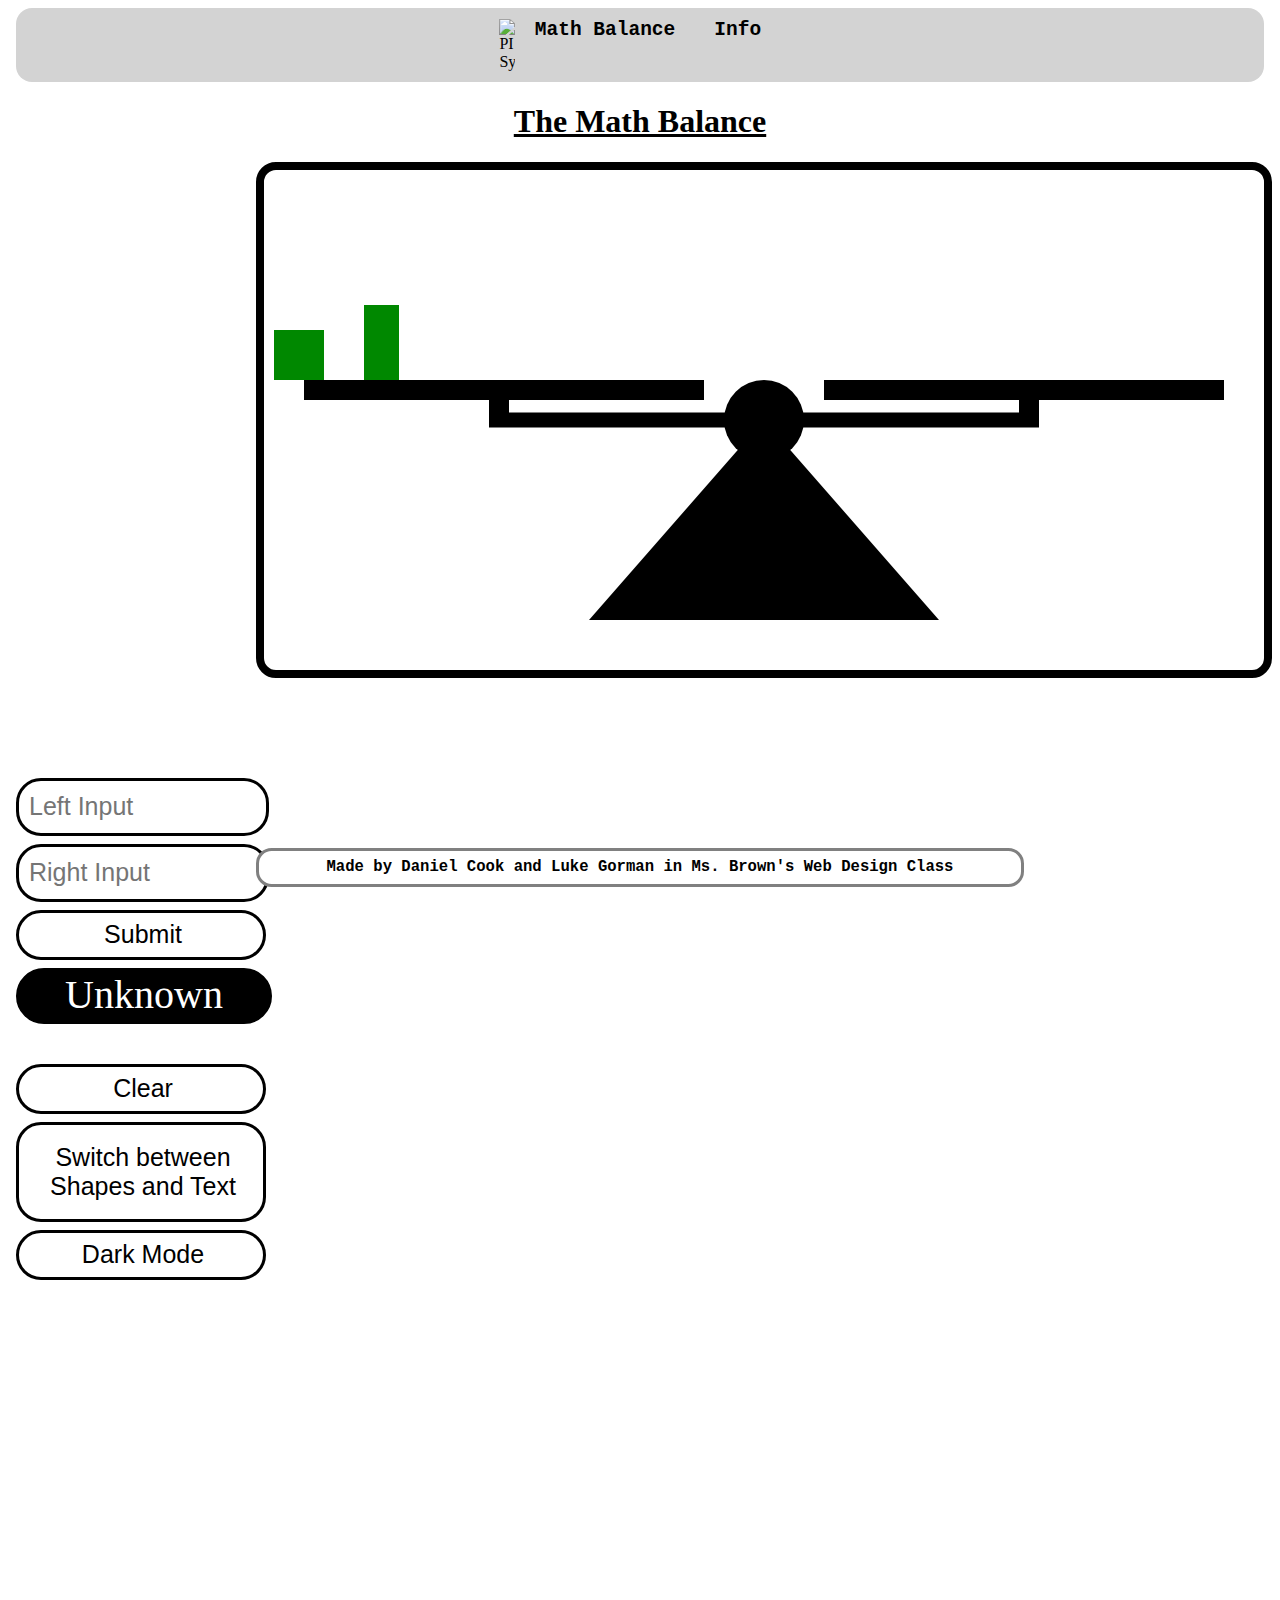
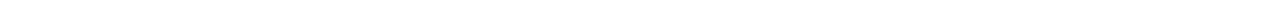
==== index.html @ e9716236 "Added a "logo"" ====
<!DOCTYPE html>
<html lang="en">
<head>
	<title>Balanced Math</title>
	<meta charset="utf-8">
	<link href="style.css" rel="stylesheet">
	<link rel="icon" href="favicon.ico">
</head>
<body id="body">
	<nav id="navBar">
		<img src="favicon.ico" alt="PI Symbol" width="1.3%" align="left">
		<a href="index.html" id="linkNav" class="nav">Math Balance</a>
		<a href="info.html" id="linkNav2" class="nav">Info</a>
	</nav>
	<header id="header">
		<h1 id="title">The Math Balance</h1>
	</header>
	<main>
		<canvas title="This is the JS canvas where all the fun stuff happens" id="canvas" width="1000" height="500" style="margin-bottom: 100px;"></canvas>
		<form id="inputForm" onsubmit="return false;">
			<div class="left">
				<input type="text" class="mathinput" id="leftinput" placeholder="Left Input" title="This is the left input box, enter your equation here and they will appear on the left side of the scale"></input>
			</div>
			<div class="right">
				<input type="text" class="mathinput" id="rightinput" placeholder="Right Input" title="This is the right input box, enter your equation here and they will appear on the right side of the scale"></input>
			</div>
			<div class="submit">
				<button id="submit" style="width:250px;" type="submit" class="submit" onclick="send();" title="Submit the equations you currently have entered in the left and right input boxes">Submit</button>
			</div>
		</form>
		<div class="status">
				<p style="width:250px;" class="status" id="status" title="Our JS function does not know if these equations you just entered are equal or not">Unknown</p>
		</div>
		<div class="submit">
			<button id="clear" style="width:250px;" type="submit" class="submit" onclick="clearCanvas();" title="Clears the scale area, removing all entered equations and shapes">Clear</button>
		</div>
		<div class="submit">
			<button type="submit" id="switch" class="submit2" onclick="switchShapesAndText();" title="Switches between whether your equations should be visualized as shapes or plain text. Currently on text">Switch between Shapes and Text</button>
		</div>
		<div class="dark">
			<button type="submit" id="darkButton" class="dark" onclick="darkMode();" title="Enables or disables Dark Mode for this page">Dark Mode</button>
		</div>
		<br><br><br><br><br><br><br><br><br><br><br><br><br><br><br><br><br><br>
	</main>
	<footer>
		<p id="footer" class="footer">
				Made by Daniel Cook and Luke Gorman in Ms. Brown's Web Design Class
		</p>
	</footer>
</body>
<script src="DanielMath.js" onload="loaded();"></script>
<script src="Math.js" defer></script>
</html>
---- style.css ----
header {
	text-align: center;
	text-decoration: underline;
}
main {
	position: relative;
	text-align: center;
}
nav {
	display: flex;
	justify-content: center;
	background-color: lightgray;
	margin: 0.5em;
	padding: 0.5em;
	border: 3px solid transparent;
	border-radius: 1em;
}
a.nav {
	text-decoration: underline;
	text-decoration-color: transparent;
	margin-left: 1em;
	margin-right: 1em;
	font-family: monospace;
	font-weight: bold;
	color: black;
	font-size: 1.5em;
	transition: text-decoration-color 0.5s;
}
a.nav:hover {
	text-decoration-color: currentColor;
}
a.emailLink {
	font-size: auto;
	transition: font-size 0.65s;
}
a.emailLink:hover {
	font-size: 125%;
}
div.left {
	margin: 0.5em;
	text-align:left;
}
div.right {
	margin: 0.5em;
	text-align:left;
}
div.submit {
	margin: 0.5em;
	text-align:left;
}
div.dark {
	margin: 0.5em;
	text-align:left;
}
div.clear {
	margin: 0.5em;
	text-align:left;
}
div.status {
	margin: 0.5em;
	text-align: middle;
}
p.status {
	margin-top: 0px;
	border: 3px solid black;
	border-radius: 1em;
	background-color: black;
	color: white;
	width: 300px;
	height: 50px;
	font-size: 2.5em;
	transition: background-color 0.65s, color 0.65s;
}
button.submit {
	background-color: white;
	border: 3px solid black;
	border-radius: 1em;
	width: 300px;
	height: 50px;
	font-size:25px;
	padding-left:10px;
	transition: background-color 0.65s,height 0.65s, font-size 0.65s;
}
button.submit:hover {
	background-color: lightgray;
	height: 100px;
	font-size: 35px;
}
button.dark {
	background-color: white;
	border: 3px solid black;
	border-radius: 1em;
	width: 250px;
	height: 50px;
	font-size:25px;
	padding-left:10px;
	transition: background-color 0.65s,height 0.65s,font-size 0.65s;
}
button.dark:hover {
	background-color: lightgray;
	height: 100px;
	font-size: 35px;
}
button.submit2 {
	background-color: white;
	border: 3px solid black;
	border-radius: 1em;
	width: 250px;
	height: 100px;
	font-size:25px;
	padding-left:10px;
	transition: background-color 0.65s,height 0.65s;
}
button.submit2:hover {
	background-color: lightgray;
	height: 140px;
}
button.clear {
	background-color: white;
	border: 3px solid black;
	border-radius: 1em;
	width: 300px;
	height: 50px;
	font-size:25px;
	padding-left:10px;
	transition: background-color 0.65s,height 0.65s,font-size 0.65s;
}
button.clear:hover {
	background-color: lightgray;
	height: 100px;
	font-size: 35px;
}
input.mathinput {
	background-color: white;
	border: 3px solid black;
	border-radius: 1em;
	width: 235px;
	height: 50px;
	font-size:25px;
	padding-left:10px;
	transition: width 0.65s;
}
footer {
	bottom: 0;
	left: 0;
	position: fixed;
	right: 0;
	text-align: center;
}
p.footer {
	font-family: monospace;
	font-weight: bold;
	font-size: 1.2em;
	background-color: white;
	color: black;
	margin: 1%;
	padding: 0.5em;
	margin-left: 20%;
	margin-right: 20%;
	border: 3px solid gray;
	border-radius: 1em;
	transition: padding 0.65s, font-size 0.65s;
}
p.footer:hover {
	padding: 1.5em;
	font-size: 1.3em;
}
div.guide {
	position: relative;
	top: 200px;
}
h1.guide {
	font-family: sans-serif;
	font-size: 2em;
}
p.guide {
	font-family: sans-serif;
	text-align: center;
	padding-left: 15em;
	padding-right: 15em;
}
p.content {
	margin-left: auto;
	margin-right: auto;
	width: 50%;
}
#canvas {
	border: 8px solid black;
	border-radius:20px;
	float: right;
}
input.mathinput:hover {
	width: 22%;
}
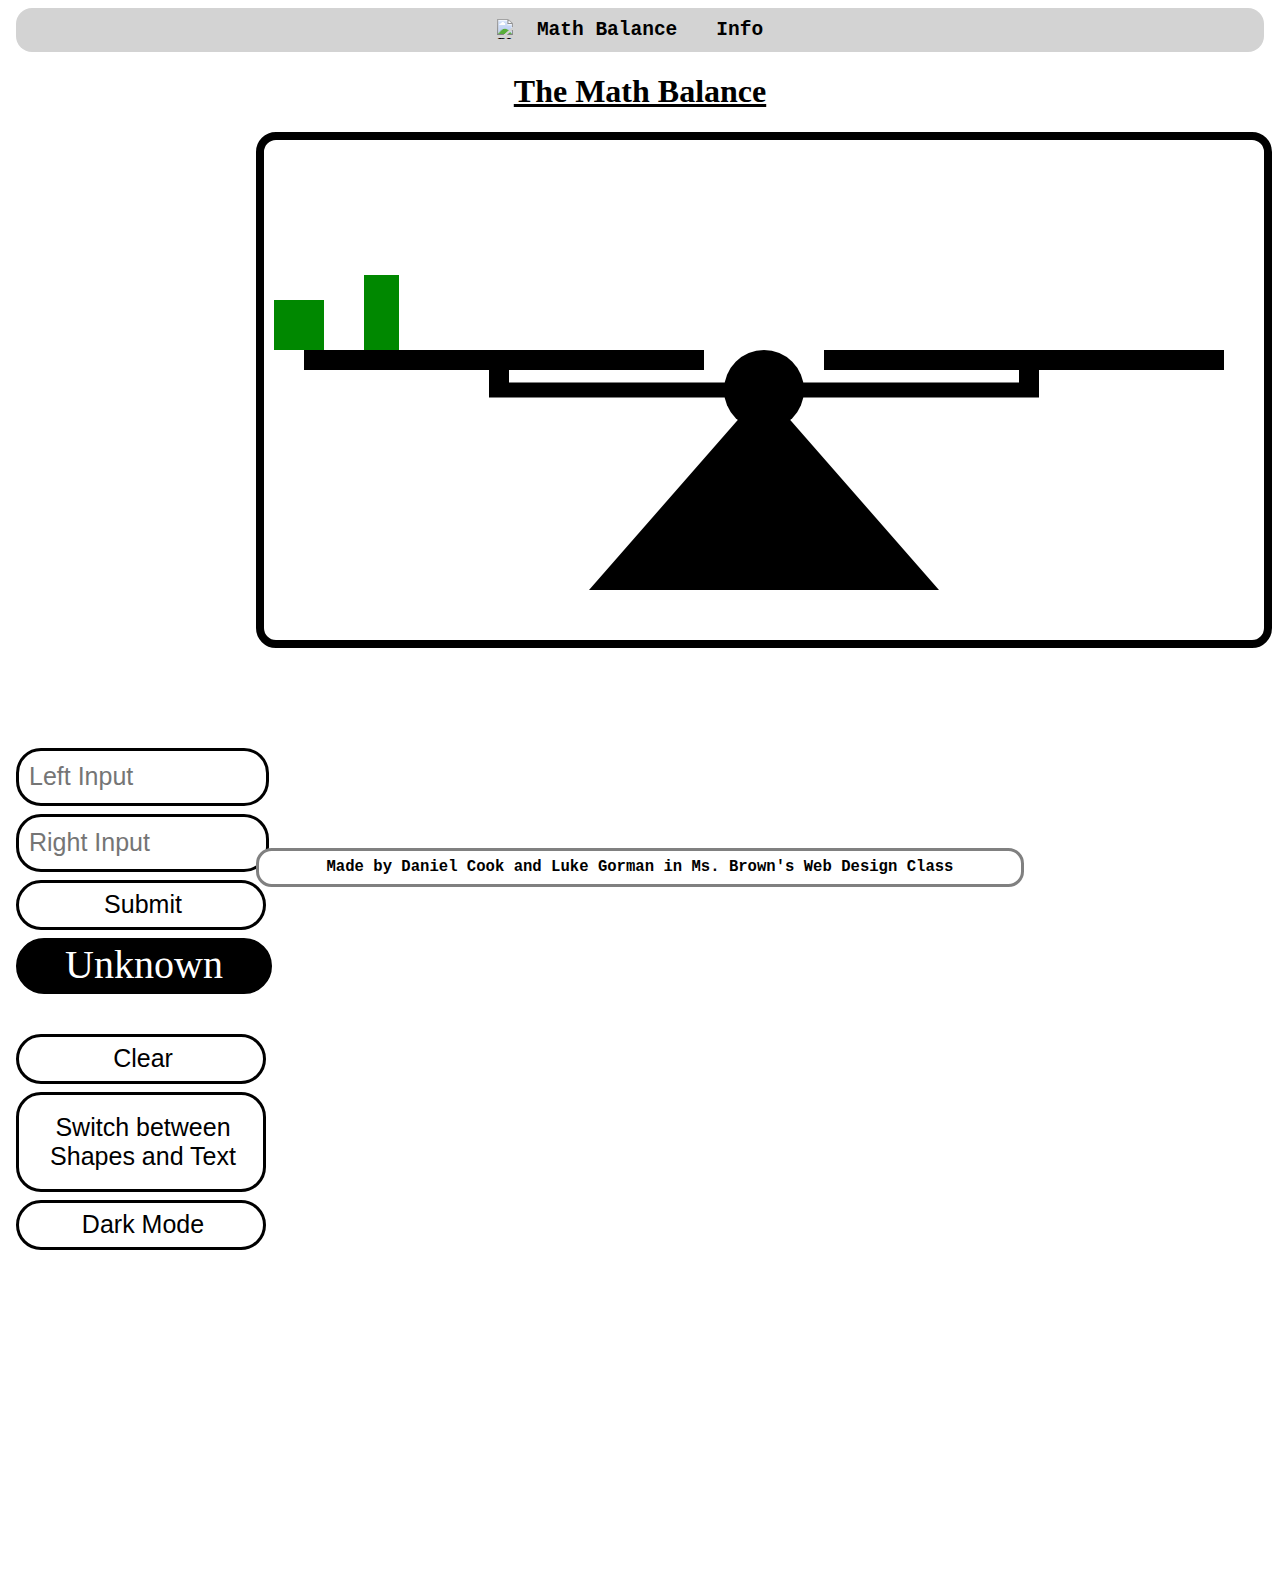
==== commit b66a402e: "Fixed a couple minor things" ====
--- a/index.html
+++ b/index.html
@@ -8,7 +8,7 @@
 </head>
 <body id="body">
 	<nav id="navBar">
-		<img src="favicon.ico" alt="PI Symbol" width="1.3%" align="left">
+		<img src="favicon.ico" alt="PI Symbol" width="20px" height="20px" align="left">
 		<a href="index.html" id="linkNav" class="nav">Math Balance</a>
 		<a href="info.html" id="linkNav2" class="nav">Info</a>
 	</nav>
--- a/style.css
+++ b/style.css
@@ -138,7 +138,6 @@
 	height: 50px;
 	font-size:25px;
 	padding-left:10px;
-	transition: width 0.65s;
 }
 footer {
 	bottom: 0;
@@ -189,6 +188,3 @@
 	border-radius:20px;
 	float: right;
 }
-input.mathinput:hover {
-	width: 22%;
-}
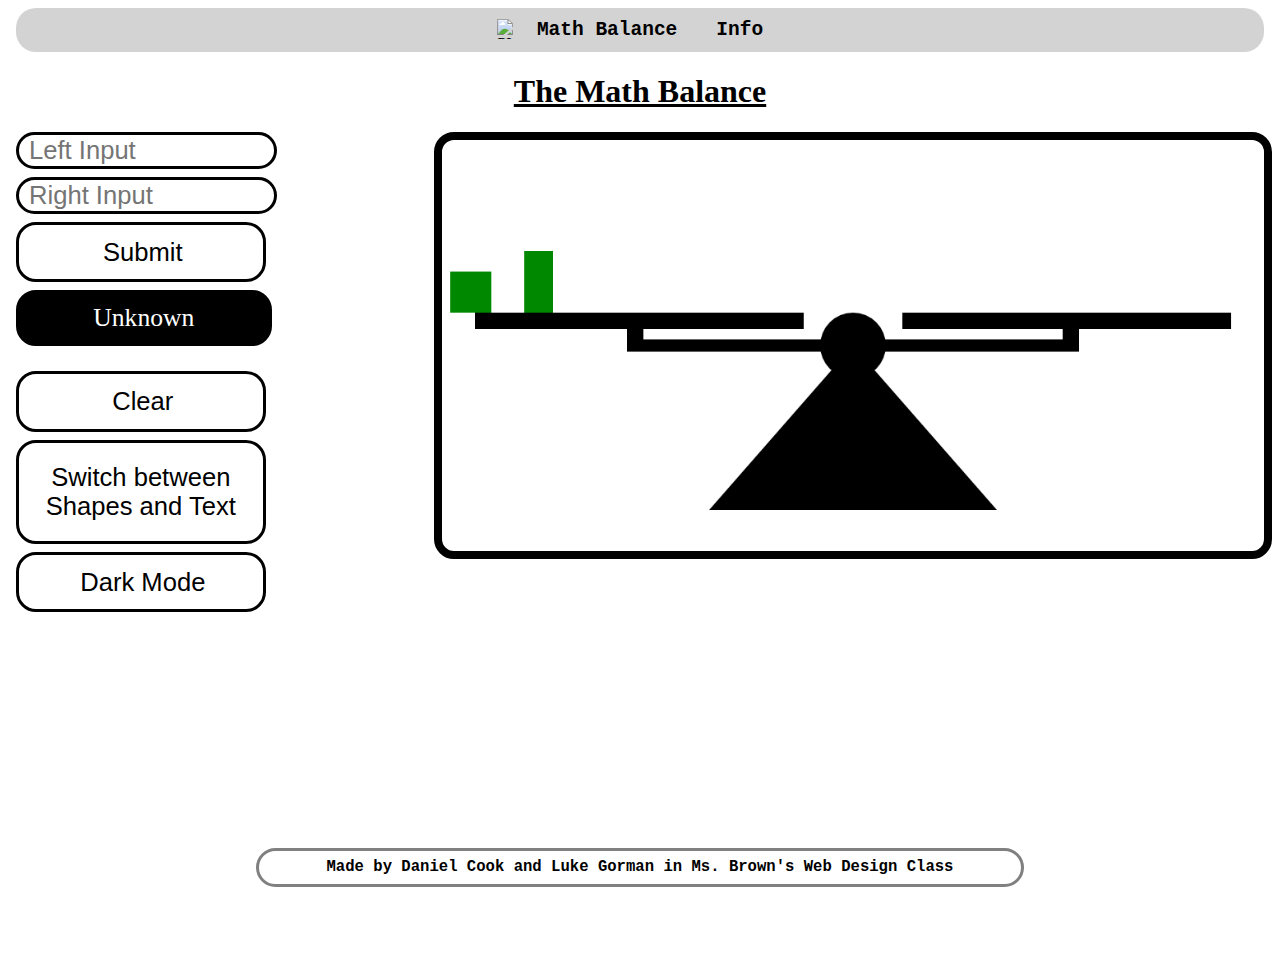
==== commit 33af1825: "Fixed validation" ====
--- a/index.html
+++ b/index.html
@@ -8,7 +8,7 @@
 </head>
 <body id="body">
 	<nav id="navBar">
-		<img src="favicon.ico" alt="PI Symbol" width="20px" height="20px" align="left">
+		<img src="favicon.ico" alt="PI Symbol" width="20" height="20">
 		<a href="index.html" id="linkNav" class="nav">Math Balance</a>
 		<a href="info.html" id="linkNav2" class="nav">Info</a>
 	</nav>
@@ -16,26 +16,26 @@
 		<h1 id="title">The Math Balance</h1>
 	</header>
 	<main>
-		<canvas title="This is the JS canvas where all the fun stuff happens" id="canvas" width="1000" height="500" style="margin-bottom: 100px;"></canvas>
+		<canvas title="This is the JS canvas where all the fun stuff happens" id="canvas" width="1000" height="500"></canvas>
 		<form id="inputForm" onsubmit="return false;">
 			<div class="left">
-				<input type="text" class="mathinput" id="leftinput" placeholder="Left Input" title="This is the left input box, enter your equation here and they will appear on the left side of the scale"></input>
+				<input type="text" class="mathinput" id="leftinput" placeholder="Left Input" title="This is the left input box, enter your equation here and they will appear on the left side of the scale">
 			</div>
 			<div class="right">
-				<input type="text" class="mathinput" id="rightinput" placeholder="Right Input" title="This is the right input box, enter your equation here and they will appear on the right side of the scale"></input>
+				<input type="text" class="mathinput" id="rightinput" placeholder="Right Input" title="This is the right input box, enter your equation here and they will appear on the right side of the scale">
 			</div>
 			<div class="submit">
-				<button id="submit" style="width:250px;" type="submit" class="submit" onclick="send();" title="Submit the equations you currently have entered in the left and right input boxes">Submit</button>
+				<button id="submit" type="submit" class="submit" onclick="send();" title="Submit the equations you currently have entered in the left and right input boxes">Submit</button>
 			</div>
 		</form>
 		<div class="status">
-				<p style="width:250px;" class="status" id="status" title="Our JS function does not know if these equations you just entered are equal or not">Unknown</p>
+				<p class="status" id="status" title="Our JS function does not know if these equations you just entered are equal or not">Unknown</p>
 		</div>
 		<div class="submit">
-			<button id="clear" style="width:250px;" type="submit" class="submit" onclick="clearCanvas();" title="Clears the scale area, removing all entered equations and shapes">Clear</button>
+			<button id="clear" type="submit" class="submit" onclick="clearCanvas();" title="Clears the scale area, removing all entered equations and shapes">Clear</button>
 		</div>
 		<div class="submit">
-			<button type="submit" id="switch" class="submit2" onclick="switchShapesAndText();" title="Switches between whether your equations should be visualized as shapes or plain text. Currently on text">Switch between Shapes and Text</button>
+			<button type="submit" id="switch" class="submit2" onclick="switchShapesAndText();" title="Switches between whether your equations should be visualized as shapes or plain text.">Switch between Shapes and Text</button>
 		</div>
 		<div class="dark">
 			<button type="submit" id="darkButton" class="dark" onclick="darkMode();" title="Enables or disables Dark Mode for this page">Dark Mode</button>
--- a/style.css
+++ b/style.css
@@ -13,7 +13,7 @@
 	margin: 0.5em;
 	padding: 0.5em;
 	border: 3px solid transparent;
-	border-radius: 1em;
+	border-radius: 20px;
 }
 a.nav {
 	text-decoration: underline;
@@ -30,7 +30,7 @@
 	text-decoration-color: currentColor;
 }
 a.emailLink {
-	font-size: auto;
+	font-size: inherit;
 	transition: font-size 0.65s;
 }
 a.emailLink:hover {
@@ -58,85 +58,93 @@
 }
 div.status {
 	margin: 0.5em;
-	text-align: middle;
+	text-align: center;
 }
 p.status {
 	margin-top: 0px;
 	border: 3px solid black;
-	border-radius: 1em;
+	border-radius: 20px;
 	background-color: black;
 	color: white;
-	width: 300px;
-	height: 50px;
-	font-size: 2.5em;
+	width: 20%;
+	height: auto;
+	font-size: 2vw;
+	padding-top: 0.75vw;
+	padding-bottom: 0.75vw;
 	transition: background-color 0.65s, color 0.65s;
 }
 button.submit {
 	background-color: white;
 	border: 3px solid black;
-	border-radius: 1em;
+	border-radius: 20px;
+	width: 20%;
+	height: auto;
+	font-size:2vw;
+	padding-left:10px;
+	padding-top: 1vw;
+	padding-bottom: 1vw;
+	transition: background-color 0.65s,padding 0.65s, font-size 0.65s;
+}
+button.submit:hover {
+	background-color: lightgray;
+	padding: 2vw;
+	font-size: 2.5vw;
+}
+button.dark {
+	background-color: white;
+	border: 3px solid black;
+	border-radius: 20px;
+	width: 20%;
+	height: auto;
+	font-size:2vw;
+	padding-left:10px;
+	padding-top: 1vw;
+	padding-bottom: 1vw;
+	transition: background-color 0.65s,padding 0.65s,font-size 0.65s;
+}
+button.dark:hover {
+	background-color: lightgray;
+	padding: 1.5vw;
+	font-size: 2.5vw;
+}
+button.submit2 {
+	background-color: white;
+	border: 3px solid black;
+	border-radius: 20px;
+	width: 20%;
+	height: auto;
+	font-size:2vw;
+	padding-left:10px;
+	padding: 20px;
+	transition: background-color 0.65s,padding-top 0.65s,padding-bottom 0.65s;
+}
+button.submit2:hover {
+	background-color: lightgray;
+	padding-top: 4vw;
+	padding-bottom: 4vw;
+}
+button.clear {
+	background-color: white;
+	border: 3px solid black;
+	border-radius: 20px;
 	width: 300px;
 	height: 50px;
 	font-size:25px;
 	padding-left:10px;
-	transition: background-color 0.65s,height 0.65s, font-size 0.65s;
-}
-button.submit:hover {
+	transition: background-color 0.65s,height 0.65s,font-size 0.65s;
+}
+button.clear:hover {
 	background-color: lightgray;
 	height: 100px;
 	font-size: 35px;
 }
-button.dark {
-	background-color: white;
-	border: 3px solid black;
-	border-radius: 1em;
-	width: 250px;
-	height: 50px;
-	font-size:25px;
-	padding-left:10px;
-	transition: background-color 0.65s,height 0.65s,font-size 0.65s;
-}
-button.dark:hover {
-	background-color: lightgray;
-	height: 100px;
-	font-size: 35px;
-}
-button.submit2 {
-	background-color: white;
-	border: 3px solid black;
-	border-radius: 1em;
-	width: 250px;
-	height: 100px;
-	font-size:25px;
-	padding-left:10px;
-	transition: background-color 0.65s,height 0.65s;
-}
-button.submit2:hover {
-	background-color: lightgray;
-	height: 140px;
-}
-button.clear {
-	background-color: white;
-	border: 3px solid black;
-	border-radius: 1em;
-	width: 300px;
-	height: 50px;
-	font-size:25px;
-	padding-left:10px;
-	transition: background-color 0.65s,height 0.65s,font-size 0.65s;
-}
-button.clear:hover {
-	background-color: lightgray;
-	height: 100px;
-	font-size: 35px;
-}
 input.mathinput {
 	background-color: white;
 	border: 3px solid black;
-	border-radius: 1em;
-	width: 235px;
-	height: 50px;
-	font-size:25px;
+	border-radius: 20px;
+	width:19vw;
+	height: auto;
+	font-size:2vw;
 	padding-left:10px;
 }
 footer {
@@ -157,7 +165,7 @@
 	margin-left: 20%;
 	margin-right: 20%;
 	border: 3px solid gray;
-	border-radius: 1em;
+	border-radius: 20px;
 	transition: padding 0.65s, font-size 0.65s;
 }
 p.footer:hover {
@@ -187,4 +195,6 @@
 	border: 8px solid black;
 	border-radius:20px;
 	float: right;
-}
+	margin-bottom: 100px;
+	width:65%;
+}
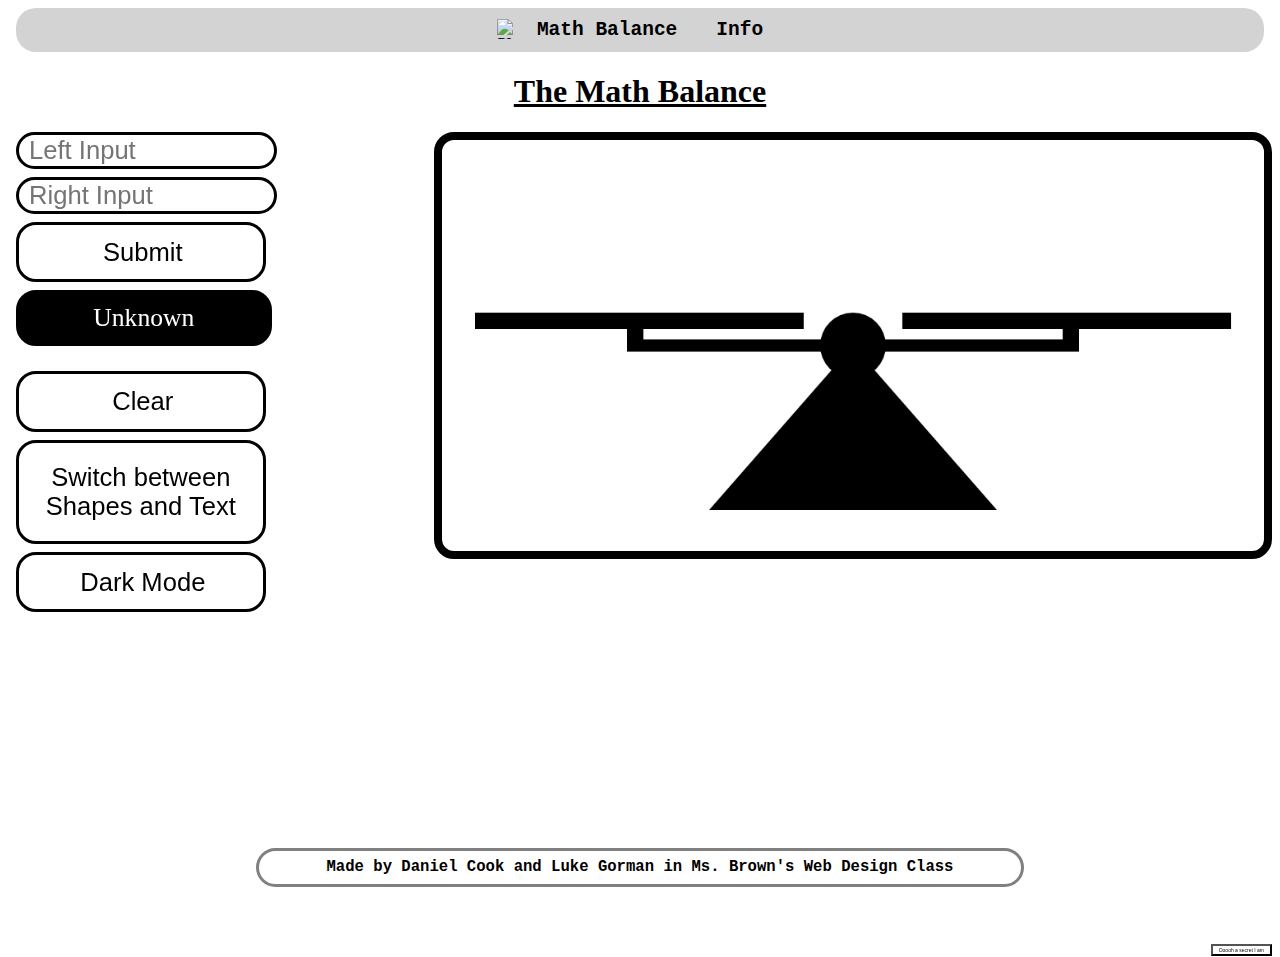
==== commit 60e99a5d: "Added a secret" ====
--- a/index.html
+++ b/index.html
@@ -35,12 +35,12 @@
 			<button id="clear" type="submit" class="submit" onclick="clearCanvas();" title="Clears the scale area, removing all entered equations and shapes">Clear</button>
 		</div>
 		<div class="submit">
-			<button type="submit" id="switch" class="submit2" onclick="switchShapesAndText();" title="Switches between whether your equations should be visualized as shapes or plain text.">Switch between Shapes and Text</button>
+			<button type="submit" id="switch" class="submit2" onclick="switchShapesAndText();" title="Switches between whether your equations should be visualized as shapes or plain text. Omits constants higher than 1">Switch between Shapes and Text</button>
 		</div>
 		<div class="dark">
 			<button type="submit" id="darkButton" class="dark" onclick="darkMode();" title="Enables or disables Dark Mode for this page">Dark Mode</button>
 		</div>
-		<br><br><br><br><br><br><br><br><br><br><br><br><br><br><br><br><br><br>
+		<br><br><br><br><br><br><br><br><br><br><br><br><br><br><br><br><br><br><button class="secret" onclick="secret();">Ooooh a secret I am</button>
 	</main>
 	<footer>
 		<p id="footer" class="footer">
--- a/style.css
+++ b/style.css
@@ -14,6 +14,10 @@
 	padding: 0.5em;
 	border: 3px solid transparent;
 	border-radius: 20px;
+}
+span.emphasis {
+	font-weight: bold;
+	color: red;
 }
 a.nav {
 	text-decoration: underline;
@@ -26,6 +30,14 @@
 	font-size: 1.5em;
 	transition: text-decoration-color 0.5s;
 }
+div.aligner {
+	margin-left: auto;
+	margin-right: auto;
+	display: table;
+}
+ul {
+	text-align: left;
+}
 a.nav:hover {
 	text-decoration-color: currentColor;
 }
@@ -198,3 +210,12 @@
 	margin-bottom: 100px;
 	width:65%;
 }
+button.secret {
+	background-color: transparent;
+	font-size: 5px;
+	float: right;
+	transition: background-color 0.5s;
+}
+button.secret:hover {
+	background-color: red;
+}
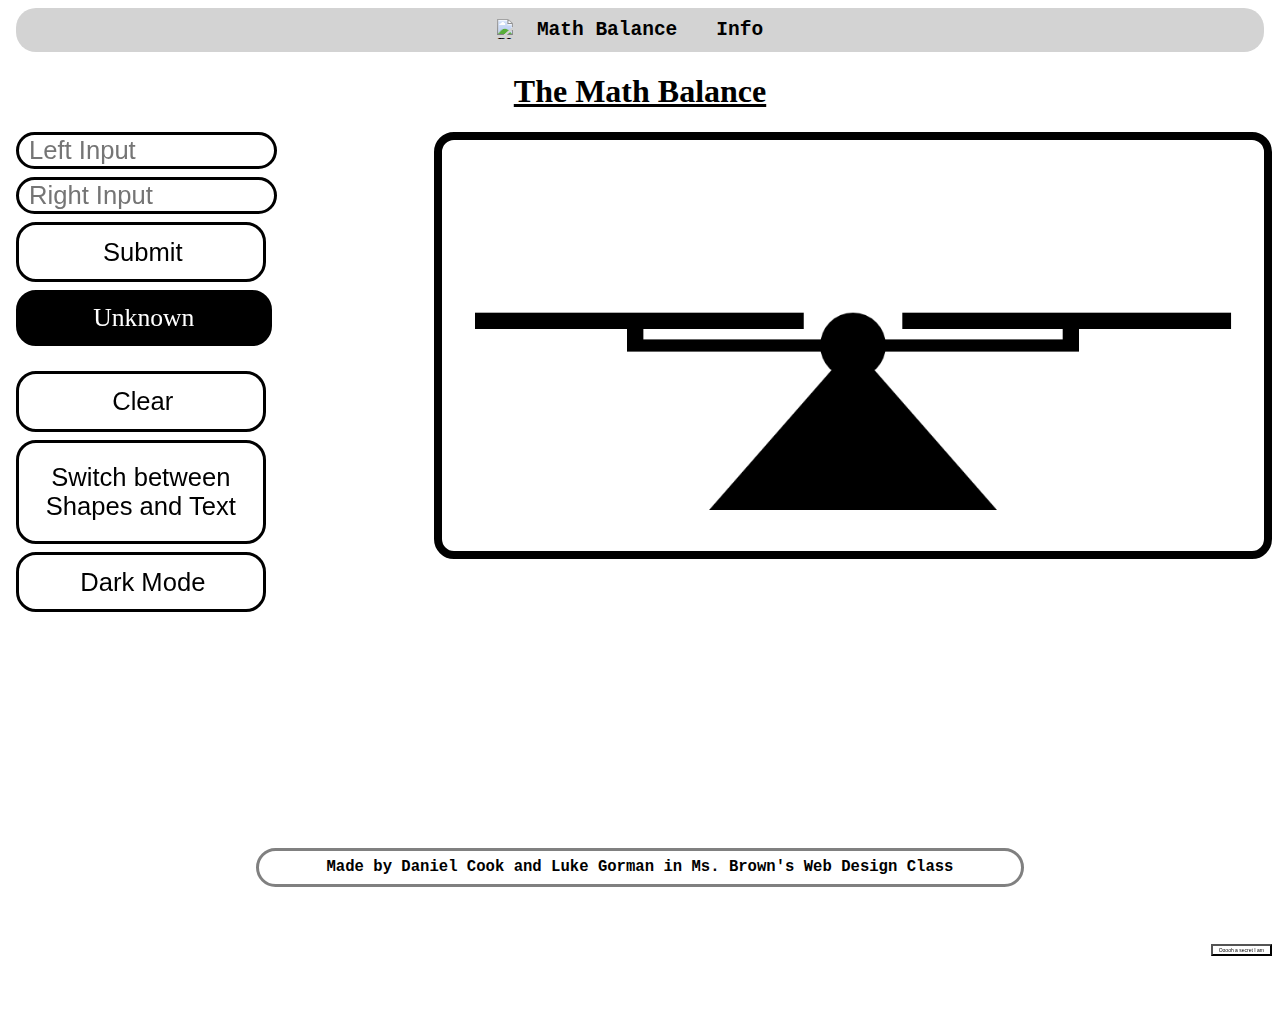
==== commit f39fae5e: "Added <br>'s b/c I couldn't click on the secret" ====
--- a/index.html
+++ b/index.html
@@ -40,7 +40,7 @@
 		<div class="dark">
 			<button type="submit" id="darkButton" class="dark" onclick="darkMode();" title="Enables or disables Dark Mode for this page">Dark Mode</button>
 		</div>
-		<br><br><br><br><br><br><br><br><br><br><br><br><br><br><br><br><br><br><button class="secret" onclick="secret();">Ooooh a secret I am</button>
+		<br><br><br><br><br><br><br><br><br><br><br><br><br><br><br><br><br><br><button class="secret" onclick="secret();">Ooooh a secret I am</button><br><br><br><br>
 	</main>
 	<footer>
 		<p id="footer" class="footer">
